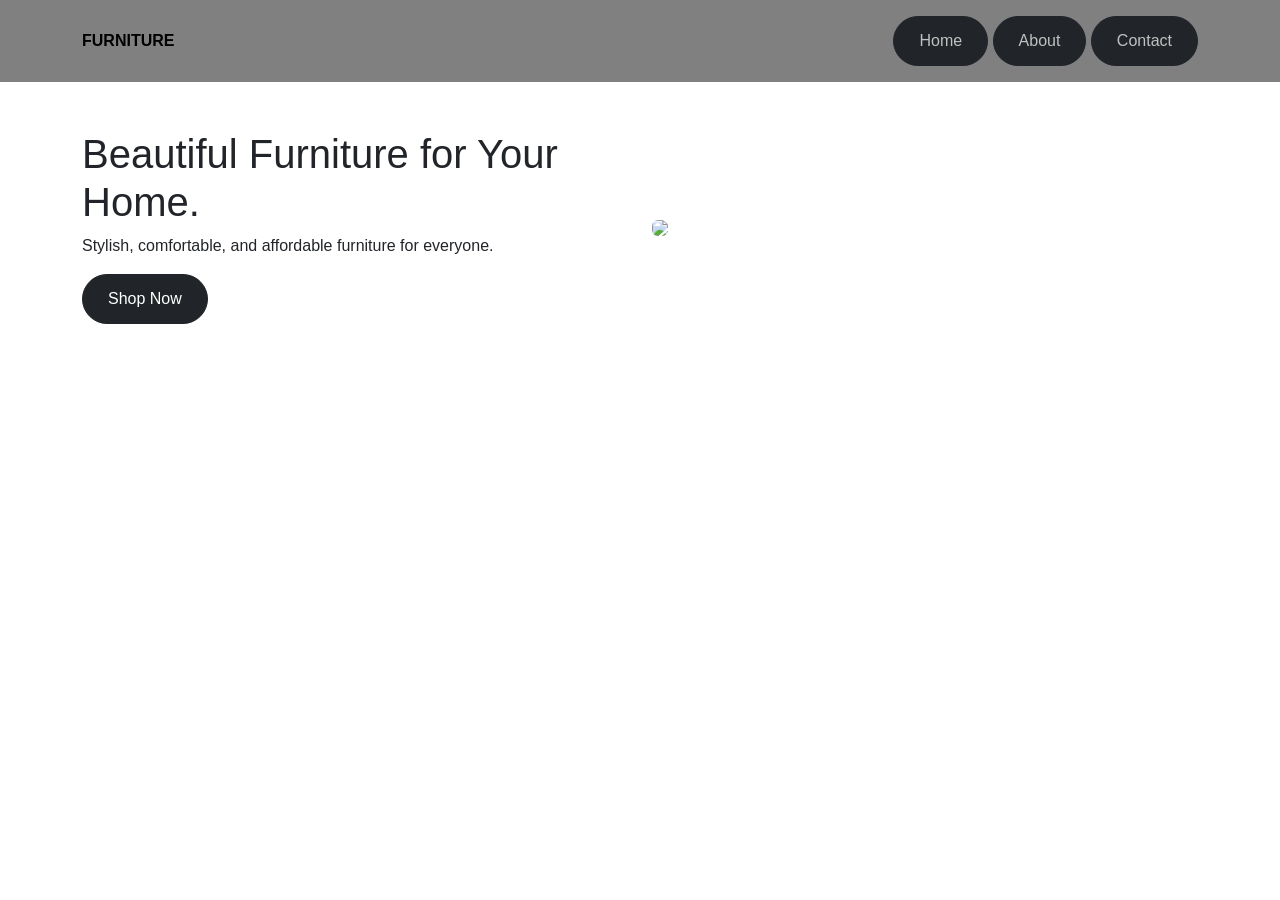
==== index.html @ 767c0ff5 "Add files via upload" ====
<!DOCTYPE html>
<html>
<head>
    <title>FURNITURE</title>
    <link href="https://cdn.jsdelivr.net/npm/bootstrap@5.3.8/dist/css/bootstrap.min.css" rel="stylesheet">
    <link rel="stylesheet" href="style.css">
</head>

<body>

<nav class="navbar p-3">
    <div class="container ">
        <a href="index.html" id="logo"><b>FURNITURE</b></a>
        <div>
          <button class="btn btn-dark">
            <a href="index.html" >Home</a>
            </button>
 <button class="btn btn-dark">
            <a href="aboutus.html">About</a>
             </button>
             <button class="btn btn-dark">
            <a href="contacts.html">Contact</a>
             </button>
        </div>
    </div>
</nav>

<div class="container py-5">
    <div class="row align-items-center">
        <div class="col-md-6">
            <h1>Beautiful Furniture for Your Home.</h1>
            <p>Stylish, comfortable, and affordable furniture for everyone.</p>
            <button class="btn btn-dark">Shop Now</button>
        </div>

        <div class="col-md-6">
            <img src="https://images.unsplash.com/photo-1555041469-a586c61ea9bc?auto=format&fit=crop&w=800&q=80" class="img-fluid rounded">
        </div>
    </div>
</div>

</body>
</html>
---- style.css ----
/* GENERAL */
body {
    font-family: Arial, sans-serif;
}
a{
    text-decoration: none;
    color: rgb(194, 193, 193);
}
#logo{
    color: black;
}
/* HERO */
.hero {
    background-color: #f8f5f0;
}


/* HEIGHT */
.min-vh-75 {
    min-height: 75vh;
}


/* NAVBAR */
.navbar-brand {
    letter-spacing: 1px;
}

.nav-link {
    margin-left: 15px;
}


/* BUTTON */
.btn {
    border-radius: 30px;
    padding: 12px 25px;
}


/* IMAGES */
img {
    max-height: 500px;
    object-fit: cover;
}
.navbar{
    background-color: gray;
}
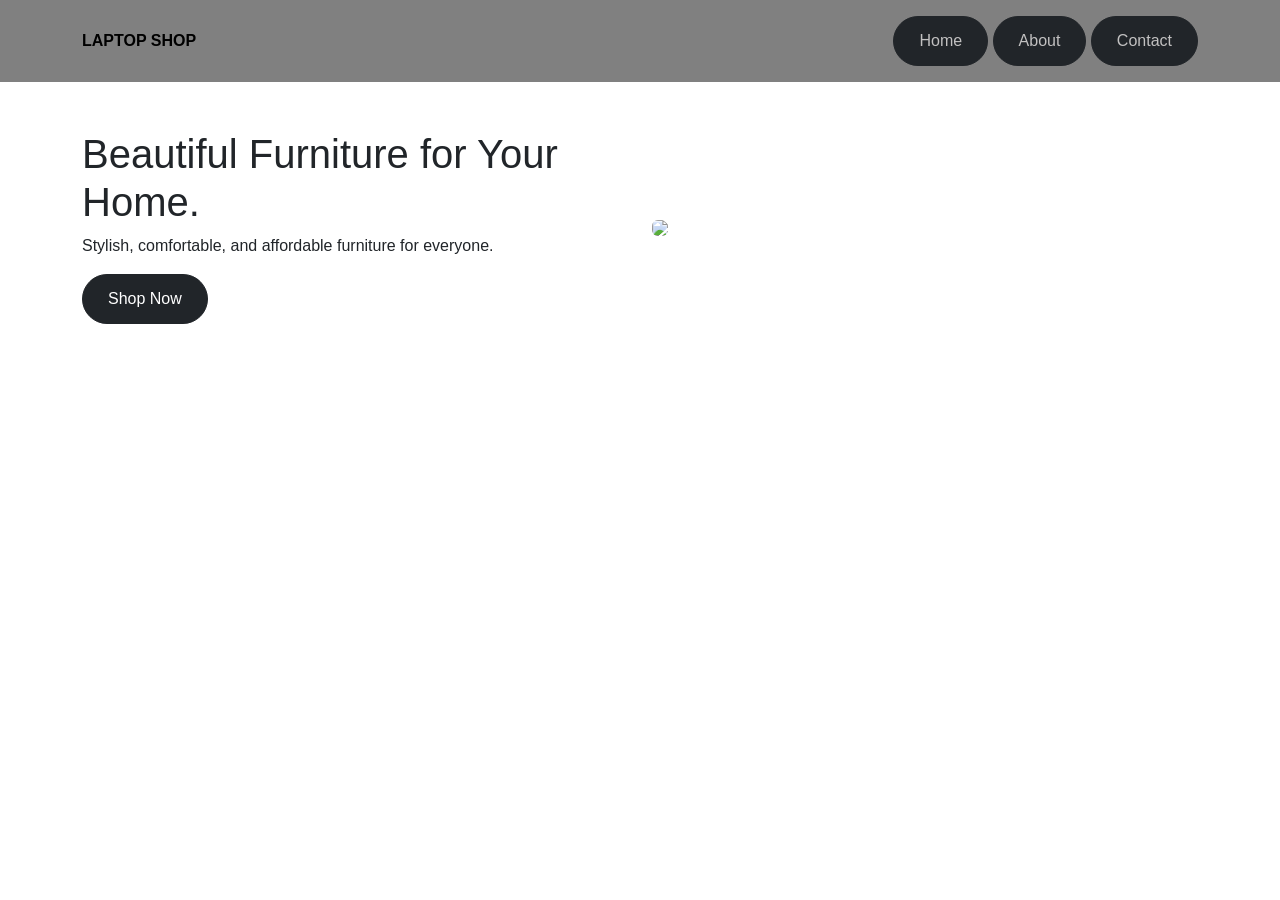
==== commit 07560bb6: "Update index.html" ====
--- a/index.html
+++ b/index.html
@@ -1,7 +1,7 @@
 <!DOCTYPE html>
 <html>
 <head>
-    <title>FURNITURE</title>
+    <title>LAPTOP SHOP</title>
     <link href="https://cdn.jsdelivr.net/npm/bootstrap@5.3.8/dist/css/bootstrap.min.css" rel="stylesheet">
     <link rel="stylesheet" href="style.css">
 </head>
@@ -10,7 +10,7 @@
 
 <nav class="navbar p-3">
     <div class="container ">
-        <a href="index.html" id="logo"><b>FURNITURE</b></a>
+        <a href="index.html" id="logo"><b>LAPTOP SHOP</b></a>
         <div>
           <button class="btn btn-dark">
             <a href="index.html" >Home</a>
@@ -40,4 +40,4 @@
 </div>
 
 </body>
-</html>+</html>
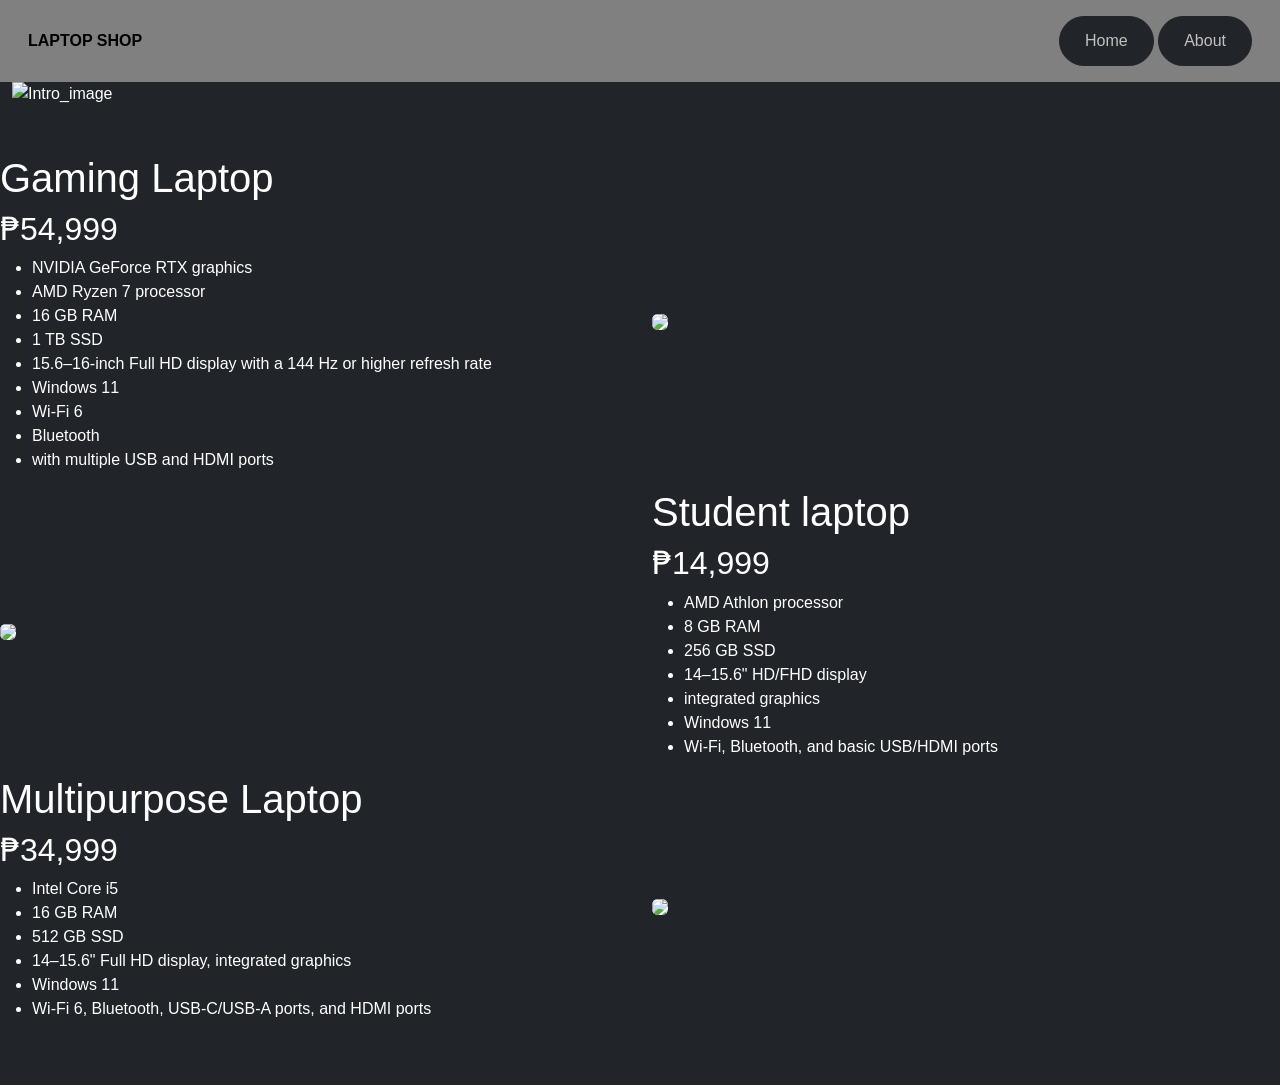
==== commit f6a4972f: "Update index.html" ====
--- a/index.html
+++ b/index.html
@@ -7,9 +7,9 @@
 </head>
 
 <body>
-
-<nav class="navbar p-3">
-    <div class="container ">
+        <!--NAVIGATION BAR-->
+<nav class="navbar p-3 ">
+    <div class="container-fluid ">
         <a href="index.html" id="logo"><b>LAPTOP SHOP</b></a>
         <div>
           <button class="btn btn-dark">
@@ -18,23 +18,78 @@
  <button class="btn btn-dark">
             <a href="aboutus.html">About</a>
              </button>
-             <button class="btn btn-dark">
-            <a href="contacts.html">Contact</a>
-             </button>
+             
         </div>
     </div>
 </nav>
+<!--END OF NAVIGATION BAR-->
 
-<div class="container py-5">
+<!--INTRO START-->
+<div class="container-fluid bg-dark"> 
+    <div class="row align-items-center">
+        
+<img src="laptop_landscape_background.jpg" alt="Intro_image">
+
+
+</div>
+</div>
+<!--INTRO END-->
+
+
+<!--BODY START-->
+<div class="container-l py-5 bg-dark">
     <div class="row align-items-center">
         <div class="col-md-6">
-            <h1>Beautiful Furniture for Your Home.</h1>
-            <p>Stylish, comfortable, and affordable furniture for everyone.</p>
-            <button class="btn btn-dark">Shop Now</button>
+            <h1>Gaming Laptop</h1>
+            <h2>₱54,999</h2>
+            <ul><li>NVIDIA GeForce RTX graphics</li>
+            <li> AMD Ryzen 7 processor</li>
+        <li>16 GB RAM</li>
+        <li>1 TB SSD</li>
+        <li>15.6–16-inch Full HD display with a 144 Hz or higher refresh rate</li>
+        <li> Windows 11</li>
+        <li> Wi-Fi 6</li>
+        <li>Bluetooth</li>
+        <li>with multiple USB and HDMI ports</li>
+        </ul>
+          
         </div>
 
         <div class="col-md-6">
-            <img src="https://images.unsplash.com/photo-1555041469-a586c61ea9bc?auto=format&fit=crop&w=800&q=80" class="img-fluid rounded">
+            <img src="laptop1.png" class="img-fluid rounded bg-light">
+        </div>
+         <div class="col-md-6">
+            <img src="laptop_2.jpg" class="img-fluid rounded bg-light">
+        </div>
+        <div class="col-md-6">
+            <h1>Student laptop</h1>
+            <h2>₱14,999</h2>
+            <ul>
+               <li> AMD Athlon processor</li> 
+               <li>8 GB RAM</li>
+               <li>256 GB SSD</li>
+               <li>14–15.6" HD/FHD display</li>
+               <li>integrated graphics</li>
+               <li> Windows 11</li>
+               <li>Wi-Fi, Bluetooth, and basic USB/HDMI ports</li>
+            </ul>
+           
+        </div>
+            <div class="col-lg-6">
+            <h1>Multipurpose Laptop</h1>
+            <h2>₱34,999</h2>
+            <ul><li>Intel Core i5</li>
+            <li>16 GB RAM</li>
+            <li>512 GB SSD</li>
+            <li>14–15.6" Full HD display, integrated graphics</li>
+            <li>Windows 11</li>
+            <li>Wi-Fi 6, Bluetooth, USB-C/USB-A ports, and HDMI ports</li>
+            </ul>
+
+
+        </div>
+         <div class="col-lg-6">
+            <img src="laptop_3.png" class="img-fluid rounded bg-light">
         </div>
     </div>
 </div>
--- a/style.css
+++ b/style.css
@@ -1,6 +1,8 @@
 /* GENERAL */
 body {
     font-family: Arial, sans-serif;
+    color:white;
+    background-color: rgb(63, 62, 62);
 }
 a{
     text-decoration: none;
@@ -45,4 +47,4 @@
 }
 .navbar{
     background-color: gray;
-}+}
